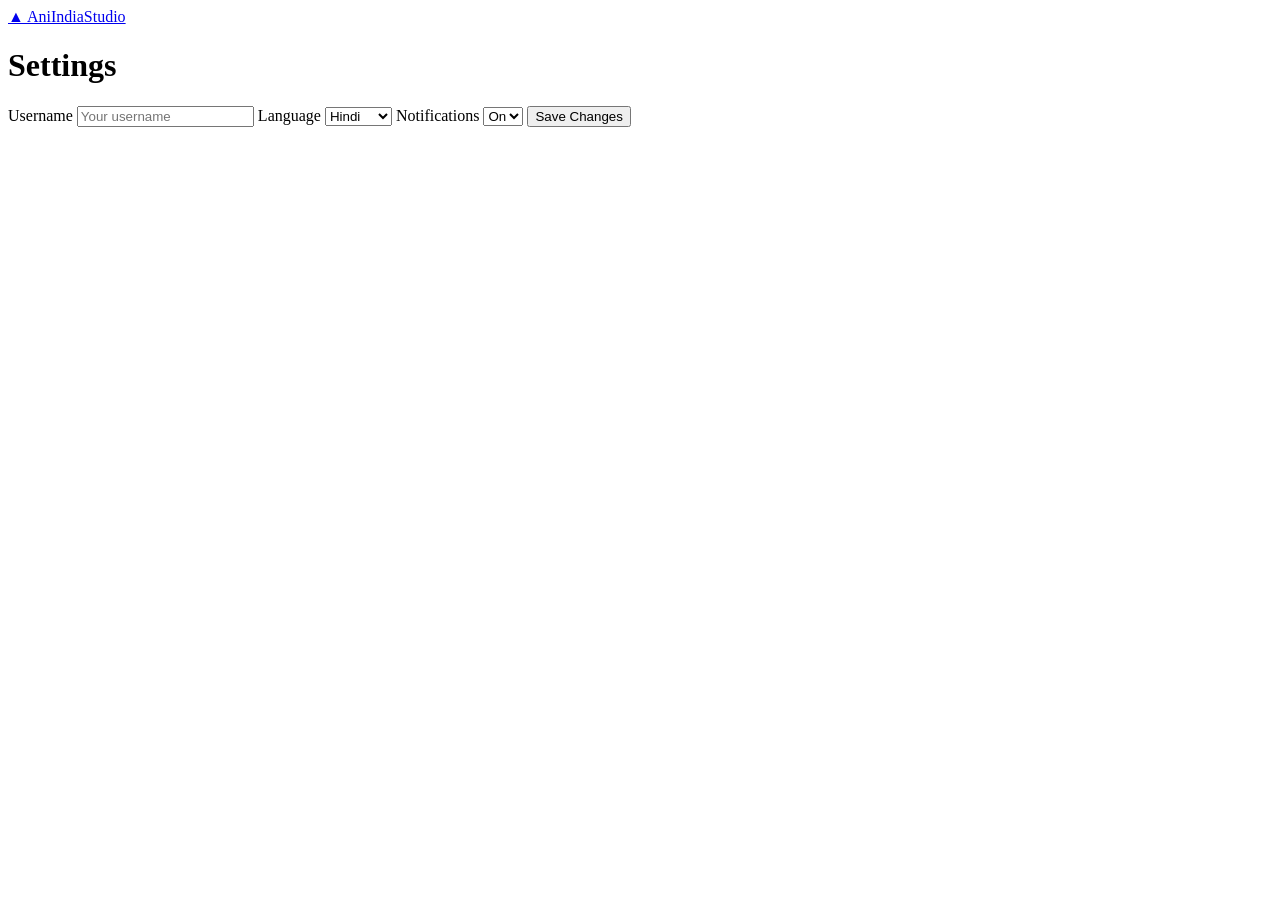
==== settings.html @ caba3670 "Add settings.html for user configuration" ====
<!DOCTYPE html>
<html lang="en">
<head>
 <meta charset="UTF-8">
 <meta name="viewport" content="width=device-width, initial-scale=1.0">
 <title>Settings • AniIndiaStudio</title>
 <link rel="stylesheet" href="css/style.css">
</head>
<body>
 <header class="topbar">
 <a class="brand" href="index.html">▲ AniIndiaStudio</a>
 </header>
 <main class="form-page">
 <div class="panel">
 <h1>Settings</h1>
 <label>Username</label>
 <input placeholder="Your username">
 <label>Language</label>
 <select>
 <option>Hindi</option>
 <option>English</option>
 <option>Bengali</option>
 </select>
 <label>Notifications</label>
 <select>
 <option>On</option>
 <option>Off</option>
 </select>
 <button class="btn">Save Changes</button>
 </div>
 </main>
</body>
</html>
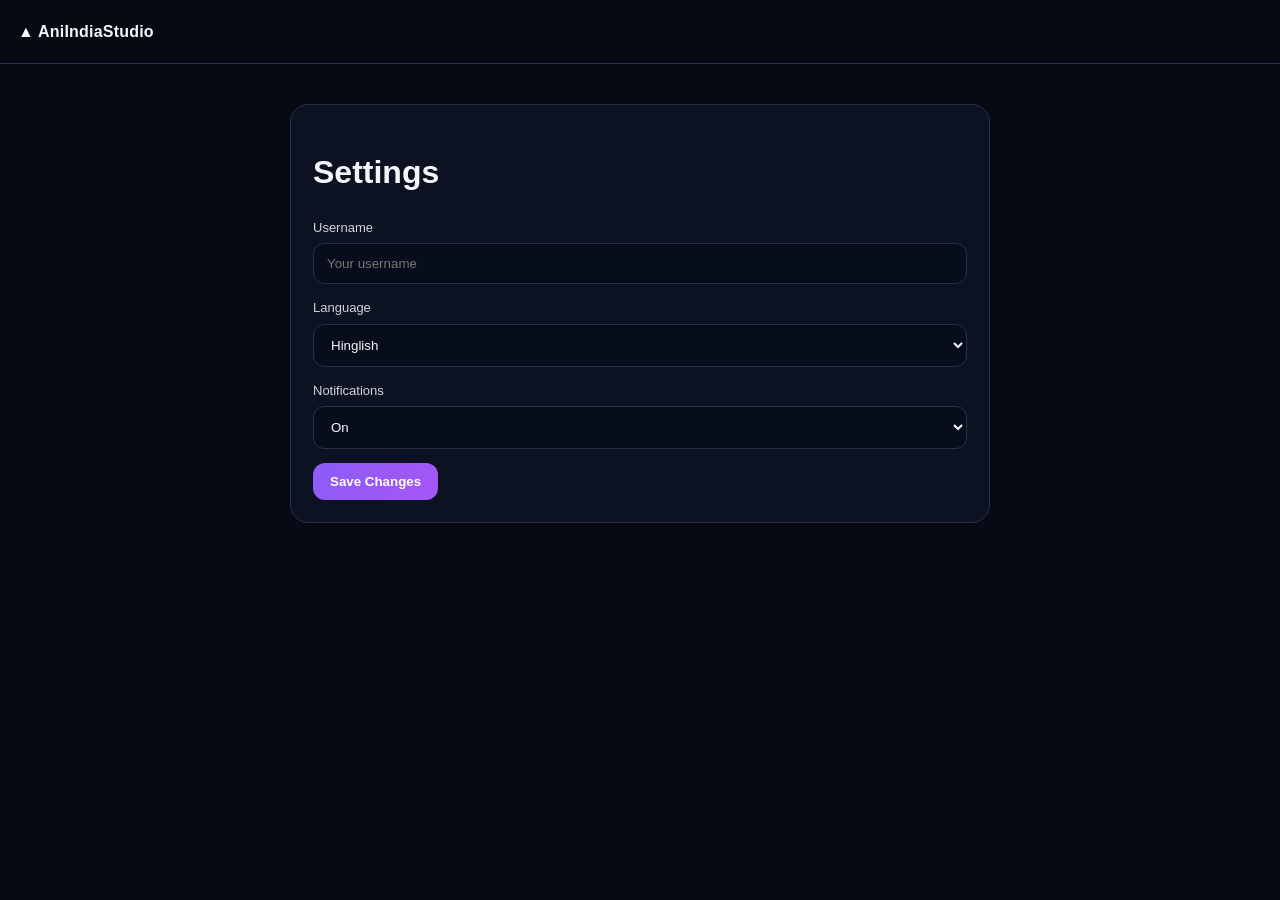
==== commit 448d499e: "Update settings.html" ====
--- a/settings.html
+++ b/settings.html
@@ -15,12 +15,18 @@
  <h1>Settings</h1>
  <label>Username</label>
  <input placeholder="Your username">
- <label>Language</label>
- <select>
- <option>Hindi</option>
- <option>English</option>
- <option>Bengali</option>
- </select>
+ <label data-i18n="language">Language</label>
+
+<select id="languageSelect">
+  <option value="hinglish">Hinglish</option>
+  <option value="english">English</option>
+  <option value="hindi">Hindi</option>
+  <option value="bengali">Bengali</option>
+  <option value="japanese">日本語</option>
+  <option value="korean">한국어</option>
+  <option value="spanish">Español</option>
+  <option value="french">Français</option>
+</select>
  <label>Notifications</label>
  <select>
  <option>On</option>
--- a/css/style.css
+++ b/css/style.css
@@ -0,0 +1,345 @@
+:root {
+  --bg: #070914;
+  --panel: #0d1222;
+  --panel2: #11182b;
+  --text: #f7f7fb;
+  --muted: #9ca3b5;
+  --purple: #8b5cf6;
+  --purple2: #a855f7;
+  --border: #27304a;
+  --danger: #ef4444;
+  --success: #22c55e;
+}
+
+* {
+  box-sizing: border-box;
+}
+
+html {
+  scroll-behavior: smooth;
+}
+
+body {
+  margin: 0;
+  background: var(--bg);
+  color: var(--text);
+  font-family: Arial, sans-serif;
+  line-height: 1.5;
+}
+
+a {
+  color: inherit;
+  text-decoration: none;
+}
+
+.topbar {
+  position: sticky;
+  top: 0;
+  z-index: 20;
+  min-height: 64px;
+  padding: 12px 18px;
+  background: rgba(7, 9, 20, 0.92);
+  backdrop-filter: blur(14px);
+  border-bottom: 1px solid var(--border);
+  display: flex;
+  align-items: center;
+  justify-content: space-between;
+}
+
+.brand {
+  font-weight: 800;
+  letter-spacing: 0.2px;
+}
+
+.top-actions {
+  display: flex;
+  gap: 8px;
+}
+
+.icon-btn {
+  border: 1px solid var(--border);
+  background: var(--panel);
+  color: var(--text);
+  width: 40px;
+  height: 40px;
+  border-radius: 12px;
+  display: grid;
+  place-items: center;
+  cursor: pointer;
+  font-size: 22px;
+}
+
+.menu {
+  position: absolute;
+  right: 16px;
+  top: 58px;
+  width: 210px;
+  padding: 8px;
+  display: none;
+  background: var(--panel);
+  border: 1px solid var(--border);
+  border-radius: 16px;
+  box-shadow: 0 18px 50px rgba(0, 0, 0, 0.4);
+}
+
+.menu.open {
+  display: grid;
+}
+
+.menu a {
+  padding: 11px 12px;
+  border-radius: 10px;
+  color: var(--muted);
+}
+
+.menu a:hover {
+  background: var(--panel2);
+  color: var(--text);
+}
+
+.hero {
+  min-height: 420px;
+  padding: 60px 7%;
+  display: flex;
+  align-items: end;
+  background:
+    linear-gradient(90deg, rgba(7, 9, 20, 0.98), rgba(7, 9, 20, 0.35)),
+    linear-gradient(0deg, rgba(7, 9, 20, 0.95), transparent 55%),
+    url("../assets/hero.jpg") center/cover;
+}
+
+.hero h1 {
+  max-width: 680px;
+  font-size: clamp(38px, 8vw, 72px);
+  line-height: 0.98;
+  margin: 12px 0;
+}
+
+.hero p {
+  max-width: 560px;
+  color: var(--muted);
+}
+
+.pill {
+  display: inline-block;
+  padding: 5px 9px;
+  border: 1px solid rgba(139, 92, 246, 0.5);
+  color: #d8c8ff;
+  border-radius: 999px;
+  font-size: 11px;
+  font-weight: 800;
+  letter-spacing: 0.08em;
+}
+
+.btn {
+  display: inline-flex;
+  align-items: center;
+  justify-content: center;
+  padding: 11px 17px;
+  background: linear-gradient(135deg, var(--purple), var(--purple2));
+  color: white;
+  border-radius: 12px;
+  font-weight: 800;
+  border: 0;
+  cursor: pointer;
+}
+
+.section {
+  padding: 22px 5%;
+}
+
+.section-head {
+  display: flex;
+  justify-content: space-between;
+  align-items: center;
+  gap: 12px;
+}
+
+.section-head h2 {
+  margin: 0 0 14px;
+}
+
+.section-head a {
+  color: #c4b5fd;
+  font-size: 13px;
+}
+
+.card-row {
+  display: grid;
+  grid-template-columns: repeat(auto-fill, minmax(135px, 1fr));
+  gap: 12px;
+}
+
+.anime-card {
+  overflow: hidden;
+  background: var(--panel);
+  border: 1px solid var(--border);
+  border-radius: 14px;
+  transition: transform 0.2s, border-color 0.2s;
+}
+
+.anime-card:hover {
+  transform: translateY(-3px);
+  border-color: #6841c9;
+}
+
+.poster {
+  width: 100%;
+  aspect-ratio: 2 / 3;
+  object-fit: cover;
+  display: block;
+  background: #151b2e;
+}
+
+.anime-card .info {
+  padding: 9px;
+}
+
+.anime-card h3 {
+  margin: 0 0 3px;
+  font-size: 14px;
+}
+
+.anime-card p {
+  margin: 0;
+  color: var(--muted);
+  font-size: 11px;
+}
+
+.apply-banner {
+  margin: 20px 5% 90px;
+  padding: 24px;
+  border: 1px solid var(--border);
+  border-radius: 18px;
+  background: linear-gradient(135deg, #17112b, #0d1222);
+  display: flex;
+  align-items: center;
+  justify-content: space-between;
+  gap: 20px;
+}
+
+.apply-banner p {
+  color: var(--muted);
+}
+
+.bottom-nav {
+  position: fixed;
+  z-index: 30;
+  left: 0;
+  right: 0;
+  bottom: 0;
+  height: 68px;
+  display: grid;
+  grid-template-columns: repeat(5, 1fr);
+  background: rgba(7, 9, 20, 0.96);
+  border-top: 1px solid var(--border);
+}
+
+.bottom-nav a {
+  display: grid;
+  place-items: center;
+  align-content: center;
+  gap: 2px;
+  font-size: 20px;
+  color: var(--muted);
+}
+
+.bottom-nav span {
+  font-size: 10px;
+}
+
+.form-page {
+  width: min(700px, 92%);
+  margin: 40px auto 100px;
+}
+
+.panel {
+  background: var(--panel);
+  border: 1px solid var(--border);
+  border-radius: 18px;
+  padding: 22px;
+}
+
+input,
+select,
+textarea {
+  width: 100%;
+  margin: 6px 0 14px;
+  padding: 12px 13px;
+  color: var(--text);
+  background: #080d1b;
+  border: 1px solid var(--border);
+  border-radius: 11px;
+  outline: none;
+}
+
+textarea {
+  min-height: 120px;
+  resize: vertical;
+}
+
+label {
+  display: block;
+  font-size: 13px;
+  color: #d1d5db;
+}
+
+.form-grid {
+  display: grid;
+  grid-template-columns: 1fr 1fr;
+  gap: 12px;
+}
+
+.search-box {
+  width: min(900px, 90%);
+  margin: 30px auto 10px;
+  display: flex;
+  gap: 8px;
+}
+
+.search-box input {
+  margin: 0;
+}
+
+.tabs {
+  display: flex;
+  gap: 8px;
+  flex-wrap: wrap;
+  margin: 14px 0;
+}
+
+.tab {
+  padding: 8px 12px;
+  background: var(--panel);
+  border: 1px solid var(--border);
+  border-radius: 999px;
+  color: var(--muted);
+  cursor: pointer;
+}
+
+.notice {
+  padding: 12px;
+  border-radius: 12px;
+  background: #10172a;
+  border: 1px solid var(--border);
+  color: var(--muted);
+}
+
+@media (max-width: 650px) {
+  .hero {
+    min-height: 380px;
+    padding: 38px 5%;
+  }
+
+  .form-grid {
+    grid-template-columns: 1fr;
+  }
+
+  .apply-banner {
+    display: grid;
+  }
+
+  .card-row {
+    grid-template-columns: repeat(2, 1fr);
+  }
+  }
